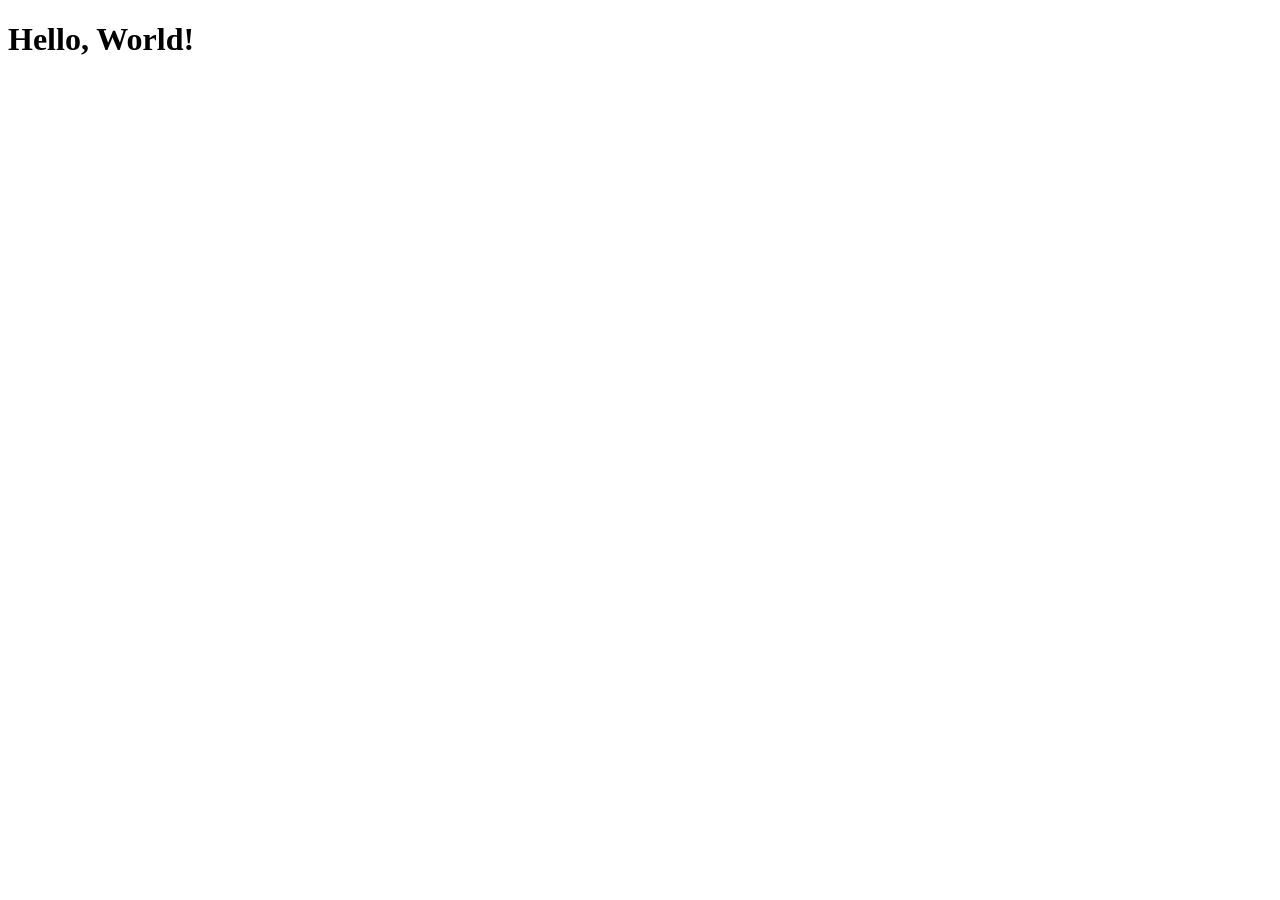
==== exo2/index.html @ 300eeadb "ajout ex2 et maj chemin exo1" ====
<!DOCTYPE html>
<html>
  <head>
    <title>Parcel Sandbox</title>
    <meta charset="UTF-8" />
  </head>

  <body>
    <h1 class="title">Hello, World!</h1>
    <script src="index.js"></script>
  </body>
</html>
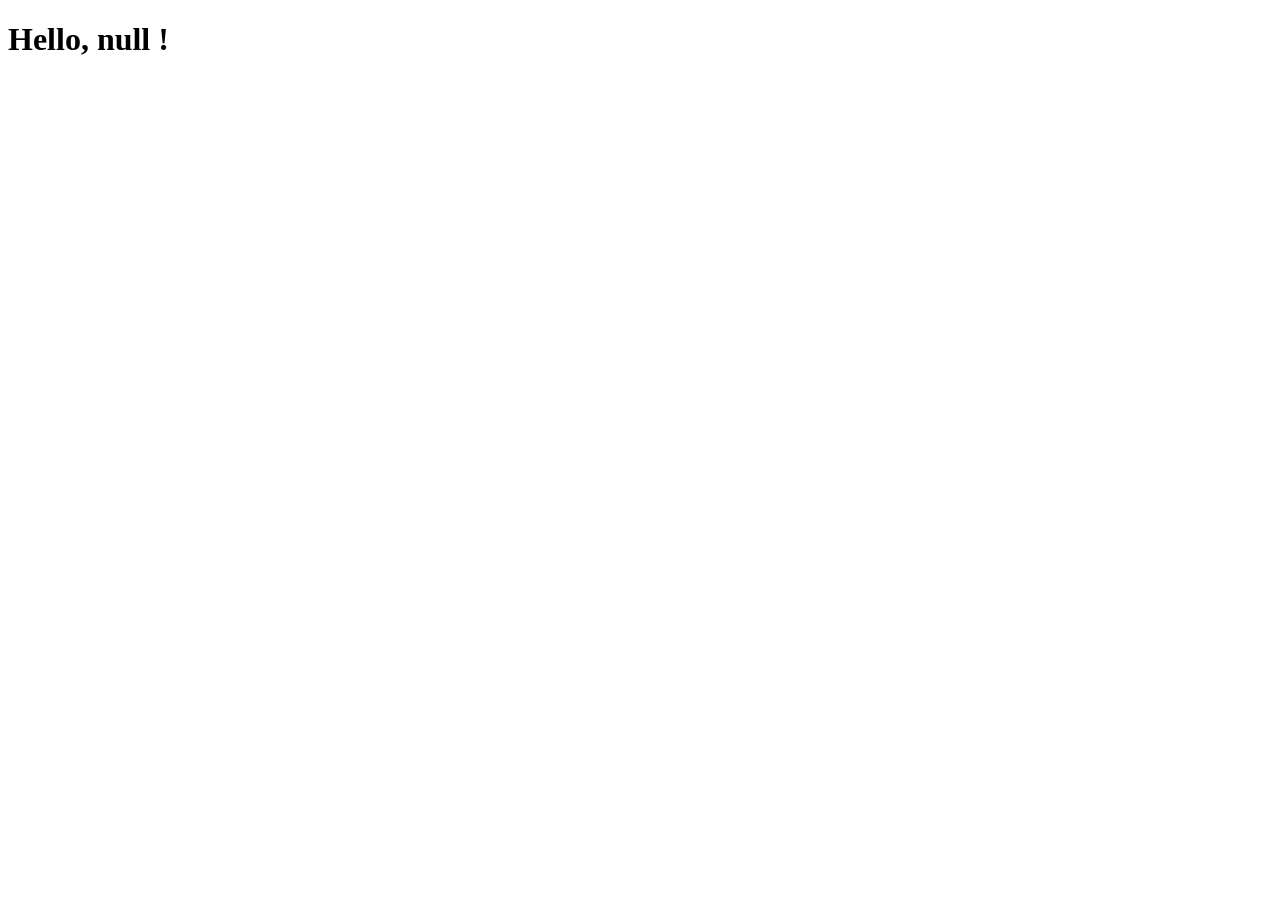
==== commit 5f317e64: "exo2" ====
--- a/exo2/index.html
+++ b/exo2/index.html
@@ -7,6 +7,6 @@
 
   <body>
     <h1 class="title">Hello, World!</h1>
-    <script src="index.js"></script>
+    <script src="/exo2/index.js"></script>
   </body>
 </html>
